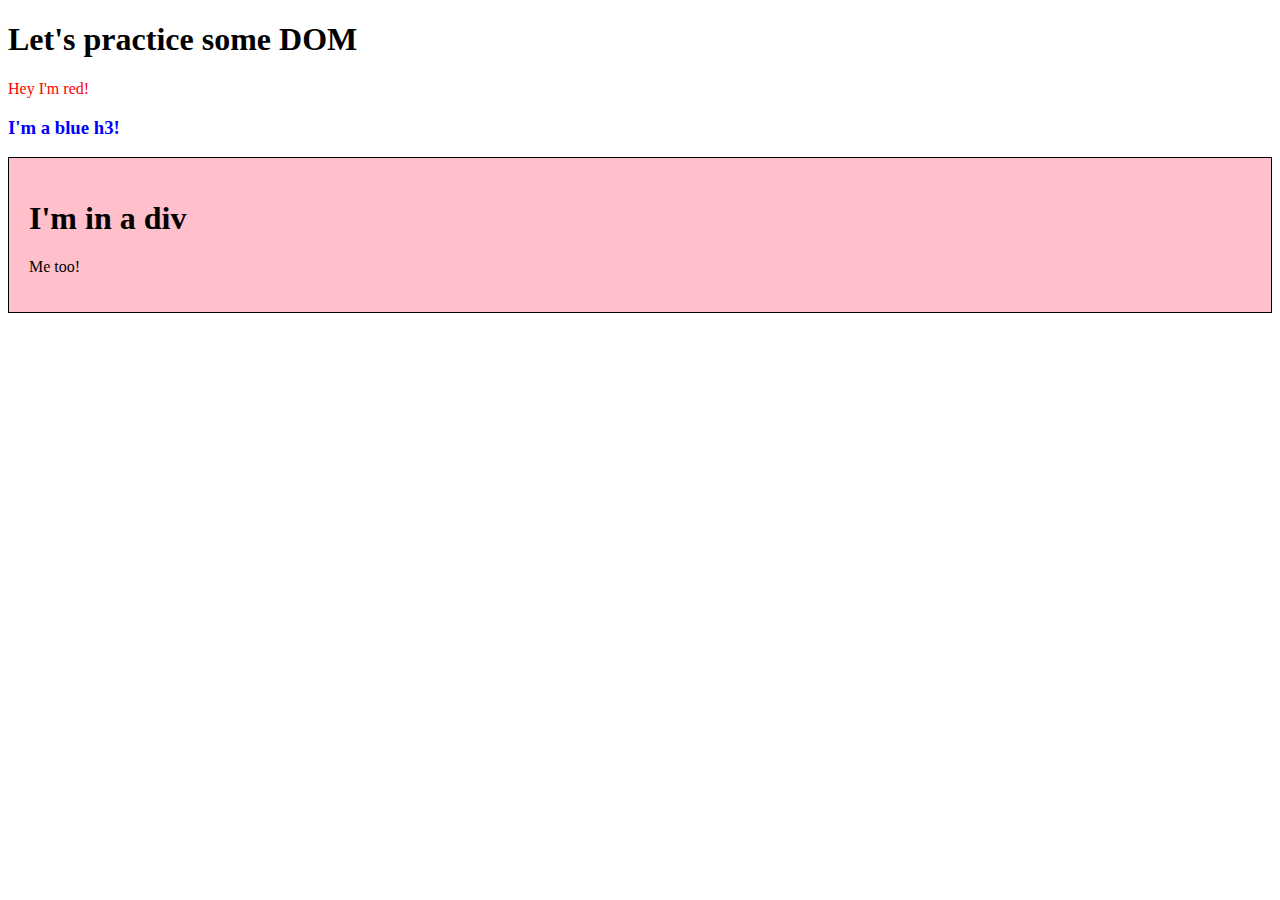
==== dom-manipulation/index.html @ 86d5f335 "created html elements only editing script.js" ====
<!DOCTYPE html>
<html lang="en">
  <head>
    <meta charset="UTF-8">
    <meta http-equiv="X-UA-Compatible" content="IE=edge">
    <meta name="viewport" content="width=device-width, initial-scale=1.0">
    <title>DOM Manipulation</title>
    <script src="script.js" defer></script>
  </head>
  <body>
    <h1>
      Let's practice some DOM
    </h1>
    <div id="container">

    </div>
  </body>
</html>
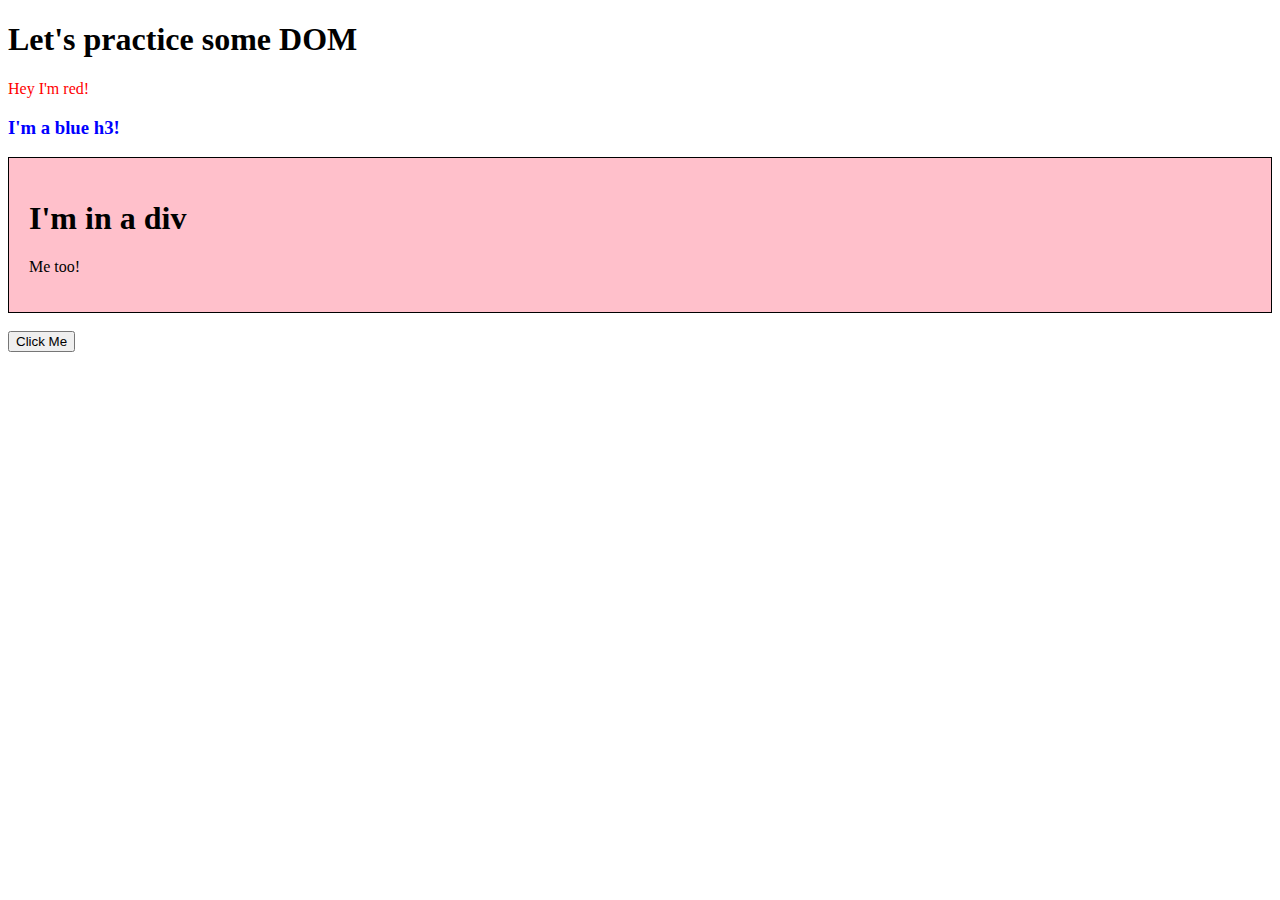
==== commit 2bb18089: "added a button so I can play with event listeners" ====
--- a/dom-manipulation/index.html
+++ b/dom-manipulation/index.html
@@ -14,5 +14,7 @@
     <div id="container">
 
     </div>
+    <br>
+    <button id="btn">Click Me</button>
   </body>
 </html>
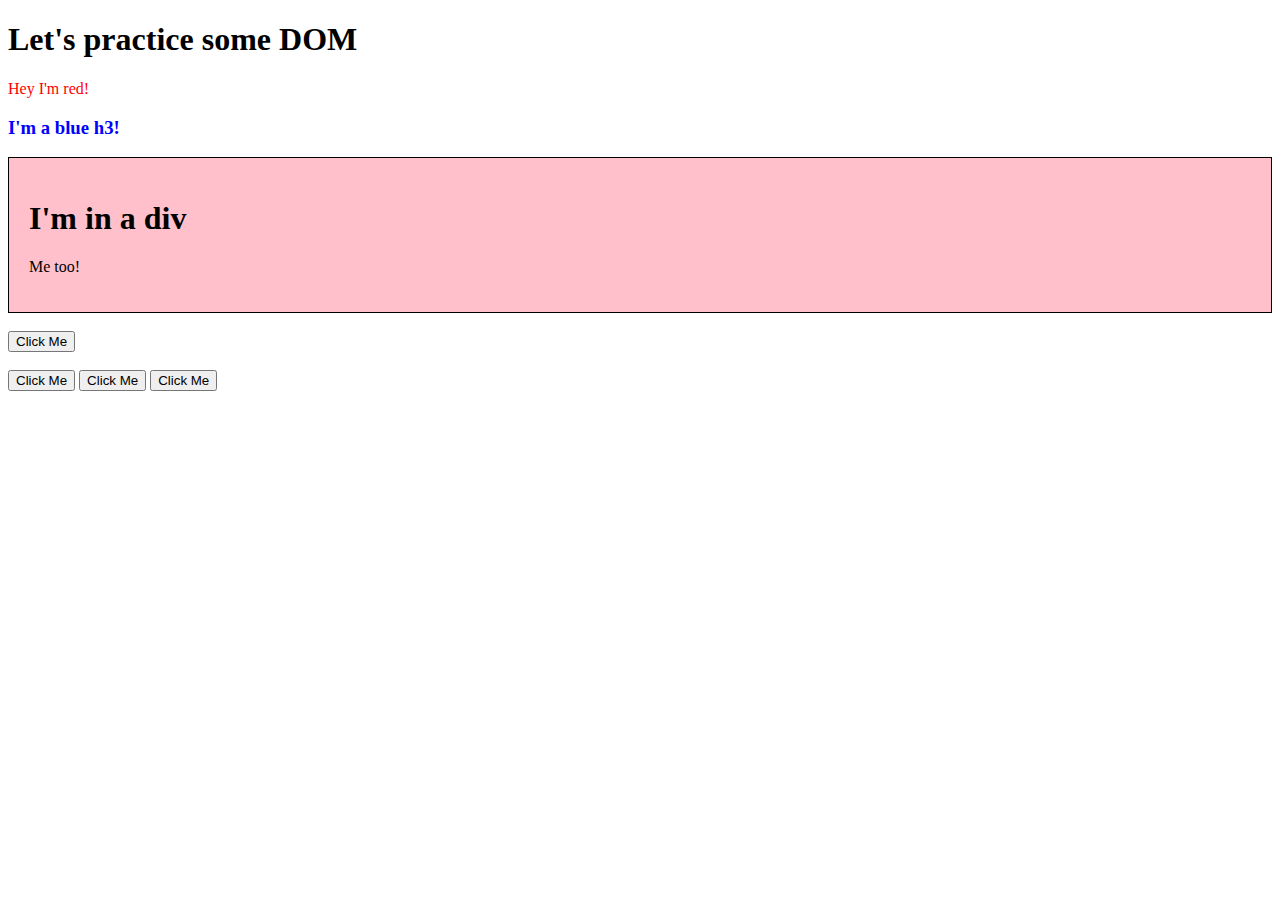
==== commit 72360487: "selected all buttons and iterated through them" ====
--- a/dom-manipulation/index.html
+++ b/dom-manipulation/index.html
@@ -16,5 +16,11 @@
     </div>
     <br>
     <button id="btn">Click Me</button>
+    <div>
+      <br>
+      <button id="1">Click Me</button>
+      <button id="2">Click Me</button>
+      <button id="3">Click Me</button>
+    </div>
   </body>
 </html>
